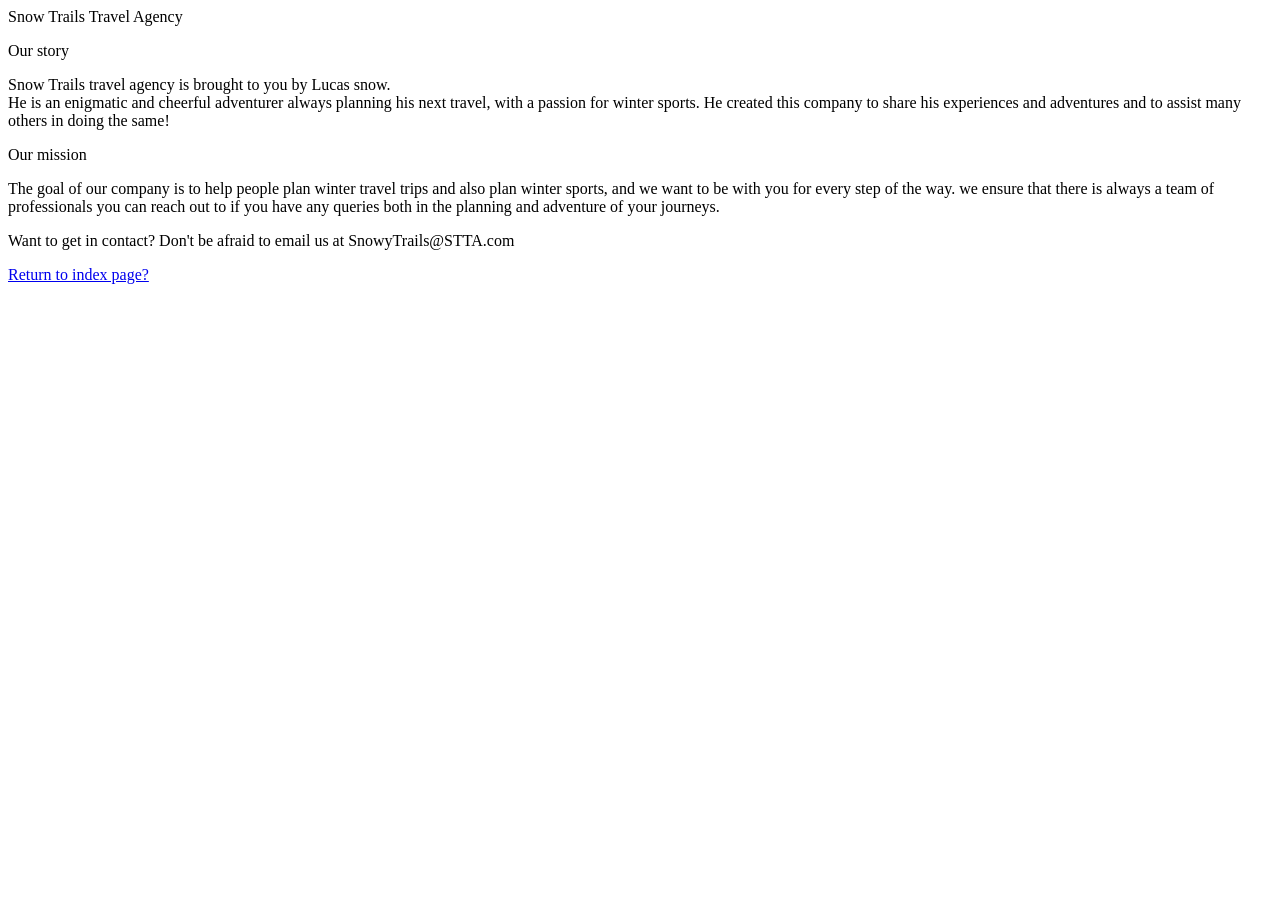
==== about.html @ 3ea6a0a5 "made the basics of the website included a home page, pages that are placeholders for booking systems" ====
<DOCTYPE html>
    <html lang="en">
<head>
<meta charset="UTF-8"
<title>Snow Trails Travel Agency</title>
</head>
<body>
<p>Our story</p>
<p>Snow Trails travel agency is brought to you by Lucas snow.<br> He is an enigmatic and cheerful adventurer always planning his next travel, with a passion for winter sports. He created this company to share his experiences and adventures and to assist many others in doing the same!</p>
<p></p>

<p>Our mission</p>
<p>The goal of our company is to help people plan winter travel trips and also plan winter sports, and we want to be with you for every step of the way. we ensure that there is always a team of professionals you can reach out to if you have any queries both in the planning and adventure of your journeys.</p>
<p></p>
<p>Want to get in contact? Don't be afraid to email us at SnowyTrails@STTA.com</p>
<p></p>
<a href="index.html">Return to index page?</a>

</body>

    </html>
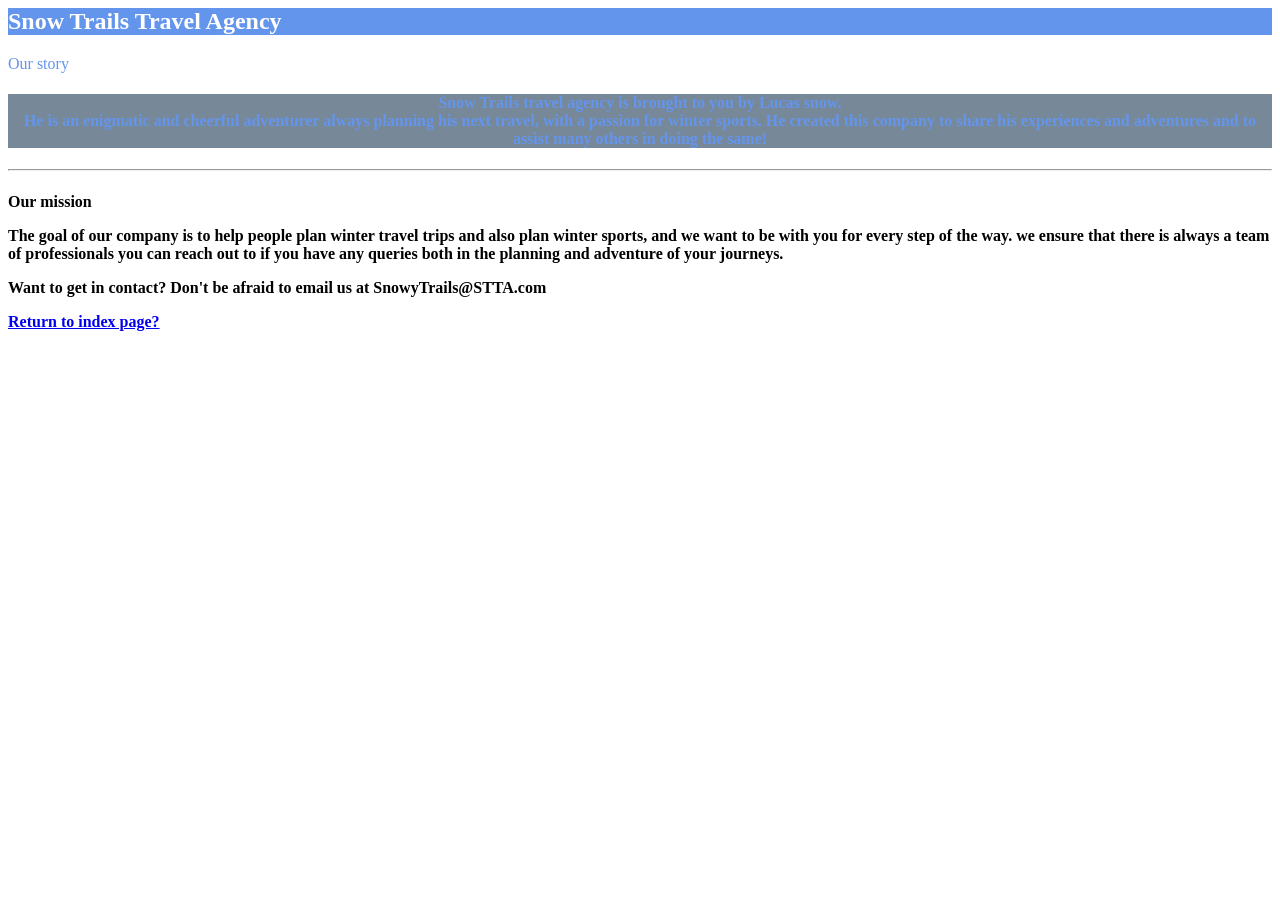
==== commit 019d7ac1: "Added CSS to give the pages a fresher feeling" ====
--- a/about.html
+++ b/about.html
@@ -1,15 +1,16 @@
 <DOCTYPE html>
     <html lang="en">
 <head>
-<meta charset="UTF-8"
+<meta charset="UTF-8">
+<link rel="stylesheet" type="text/css" href="styles.css">
 <title>Snow Trails Travel Agency</title>
 </head>
 <body>
-<p>Our story</p>
-<p>Snow Trails travel agency is brought to you by Lucas snow.<br> He is an enigmatic and cheerful adventurer always planning his next travel, with a passion for winter sports. He created this company to share his experiences and adventures and to assist many others in doing the same!</p>
-<p></p>
-
-<p>Our mission</p>
+<h2>Snow Trails Travel Agency</h2>
+<p style="color:cornflowerblue">Our story</p>
+<h4 class="bigstory">Snow Trails travel agency is brought to you by Lucas snow.<br> He is an enigmatic and cheerful adventurer always planning his next travel, with a passion for winter sports. He created this company to share his experiences and adventures and to assist many others in doing the same!</h4>
+<hr>
+<h4 class="lineit">Our mission</p>
 <p>The goal of our company is to help people plan winter travel trips and also plan winter sports, and we want to be with you for every step of the way. we ensure that there is always a team of professionals you can reach out to if you have any queries both in the planning and adventure of your journeys.</p>
 <p></p>
 <p>Want to get in contact? Don't be afraid to email us at SnowyTrails@STTA.com</p>
--- a/styles.css
+++ b/styles.css
@@ -0,0 +1,13 @@
+h2{background-color:cornflowerblue; color:white;}
+p{font-family:'Times New Roman', Times, serif}
+a{font-family:'Times New Roman', Times, serif}
+h4{font-family:'Times New Roman', Times, serif}
+.bigstory{
+    color:cornflowerblue; text-align:center; background-color:lightslategray;
+.lineit{
+font-weight:bold;
+}
+}
+.greyout{
+color:lightslategray
+}
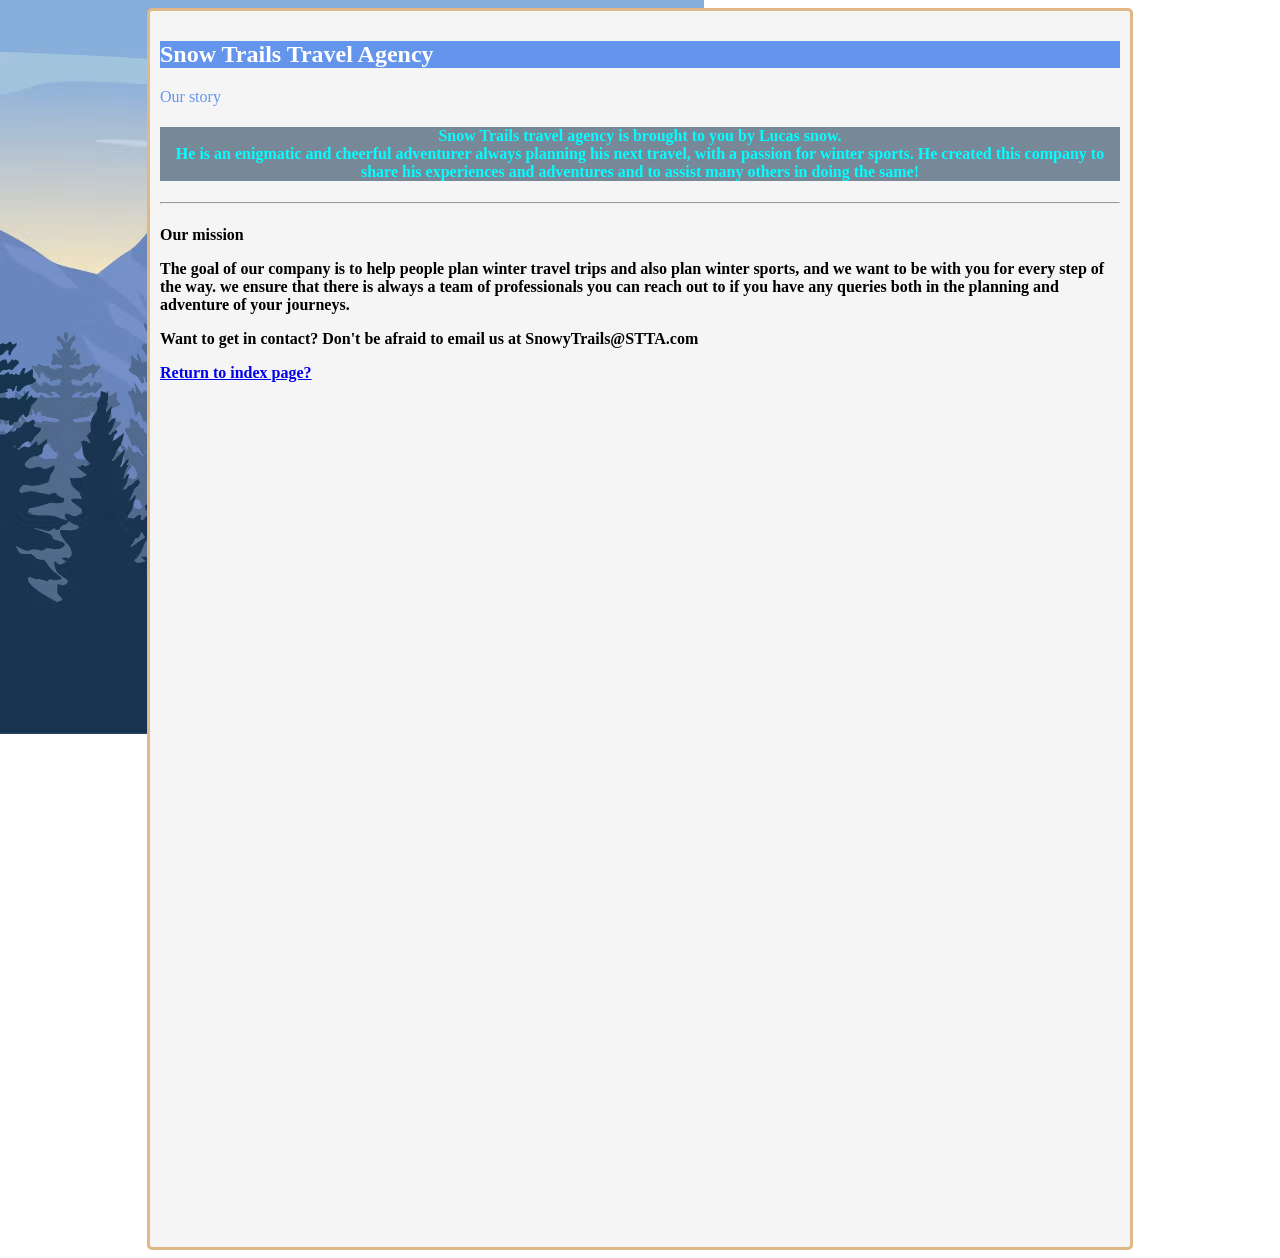
==== commit ee180b5f: "Box model and additional selectors added Mountain background, box and border added to about page" ====
--- a/about.html
+++ b/about.html
@@ -5,10 +5,11 @@
 <link rel="stylesheet" type="text/css" href="styles.css">
 <title>Snow Trails Travel Agency</title>
 </head>
-<body>
+<body id ="makesanimage">
+    <div id="boxpage">
 <h2>Snow Trails Travel Agency</h2>
 <p style="color:cornflowerblue">Our story</p>
-<h4 class="bigstory">Snow Trails travel agency is brought to you by Lucas snow.<br> He is an enigmatic and cheerful adventurer always planning his next travel, with a passion for winter sports. He created this company to share his experiences and adventures and to assist many others in doing the same!</h4>
+<h4 id="bigstory">Snow Trails travel agency is brought to you by Lucas snow.<br> He is an enigmatic and cheerful adventurer always planning his next travel, with a passion for winter sports. He created this company to share his experiences and adventures and to assist many others in doing the same!</h4>
 <hr>
 <h4 class="lineit">Our mission</p>
 <p>The goal of our company is to help people plan winter travel trips and also plan winter sports, and we want to be with you for every step of the way. we ensure that there is always a team of professionals you can reach out to if you have any queries both in the planning and adventure of your journeys.</p>
@@ -16,7 +17,7 @@
 <p>Want to get in contact? Don't be afraid to email us at SnowyTrails@STTA.com</p>
 <p></p>
 <a href="index.html">Return to index page?</a>
-
+</div>
 </body>
 
     </html>
--- a/styles.css
+++ b/styles.css
@@ -2,12 +2,29 @@
 p{font-family:'Times New Roman', Times, serif}
 a{font-family:'Times New Roman', Times, serif}
 h4{font-family:'Times New Roman', Times, serif}
-.bigstory{
-    color:cornflowerblue; text-align:center; background-color:lightslategray;
+#bigstory{
+    color:aqua; text-align:center; background-color:lightslategray;
 .lineit{
 font-weight:bold;
 }
 }
 .greyout{
 color:lightslategray
+}
+div{
+    width:75vw;
+    height:95vw;
+}
+#boxpage{
+    background-color:whitesmoke;
+    border-color:burlywood;
+    border-radius:5px;
+    border-style:solid;
+    padding:10px;
+    margin:auto;
+}
+#makesanimage{
+  background-image:url("Images/mountainbg.png");
+  background-repeat:no-repeat;
+  background-attachment: scroll;
 }
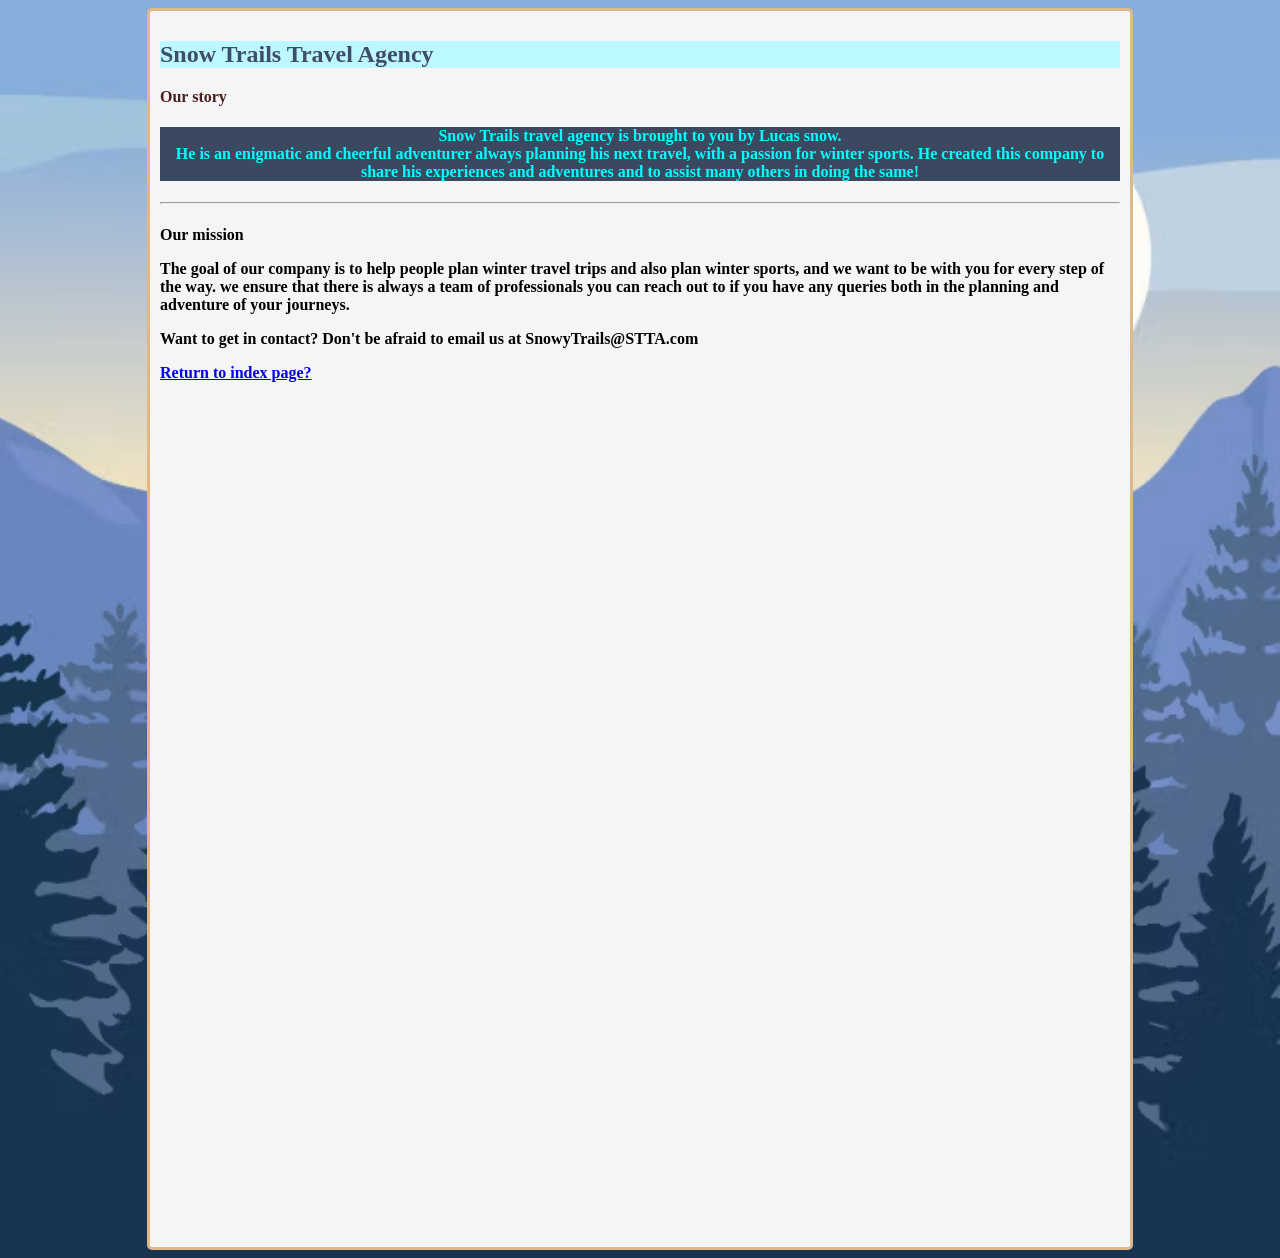
==== commit 68e10d01: "Fixed accessibility issues with contrast and spacing Changes added to multiple files to comply with " ====
--- a/about.html
+++ b/about.html
@@ -8,7 +8,7 @@
 <body id ="makesanimage">
     <div id="boxpage">
 <h2>Snow Trails Travel Agency</h2>
-<p style="color:cornflowerblue">Our story</p>
+<p style="color:#481D1D;font-weight:bold;">Our story</p>
 <h4 id="bigstory">Snow Trails travel agency is brought to you by Lucas snow.<br> He is an enigmatic and cheerful adventurer always planning his next travel, with a passion for winter sports. He created this company to share his experiences and adventures and to assist many others in doing the same!</h4>
 <hr>
 <h4 class="lineit">Our mission</p>
--- a/styles.css
+++ b/styles.css
@@ -1,20 +1,18 @@
-h2{background-color:cornflowerblue; color:white;}
+h2{background-color:#BCF8FF; color:#3F4D66;}
 p{font-family:'Times New Roman', Times, serif}
 a{font-family:'Times New Roman', Times, serif}
 h4{font-family:'Times New Roman', Times, serif}
 #bigstory{
-    color:aqua; text-align:center; background-color:lightslategray;
+    color:aqua; text-align:center; background-color:#3B4960;
 .lineit{
+    
 font-weight:bold;
 }
 }
-.greyout{
-color:lightslategray
+.greenout{
+color:#77FF99;
 }
-div{
-    width:75vw;
-    height:95vw;
-}
+
 #boxpage{
     background-color:whitesmoke;
     border-color:burlywood;
@@ -22,9 +20,20 @@
     border-style:solid;
     padding:10px;
     margin:auto;
+    width:75vw;
+    height:95vw;
+}
+
+.vistext{
+    background-color:#481D1D;
+    color:burlywood;
+    padding:5px;
+    border-radius:5px;
+    border-style:solid;
 }
 #makesanimage{
   background-image:url("Images/mountainbg.png");
   background-repeat:no-repeat;
   background-attachment: scroll;
+  background-size:100vw;
 }
